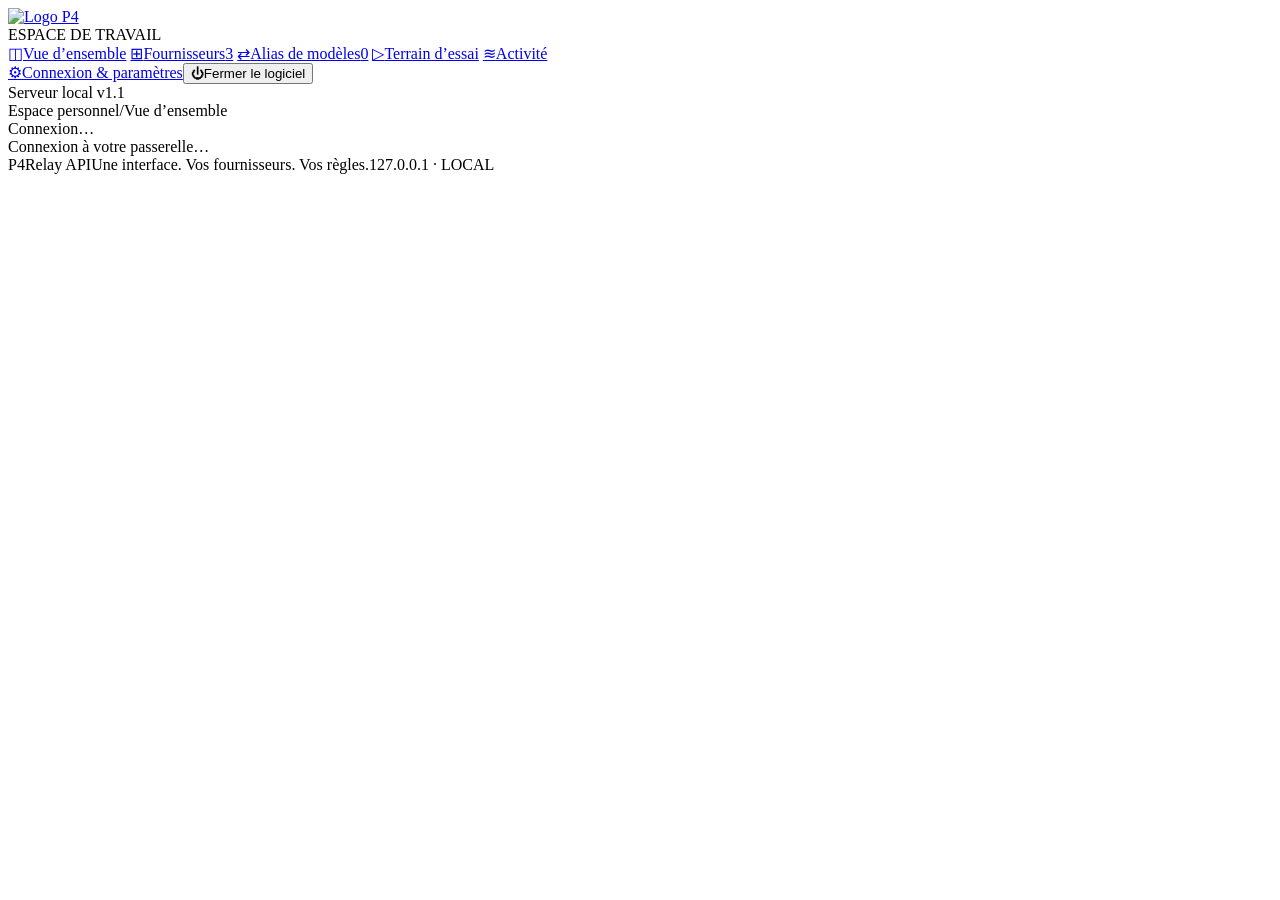
==== internal/p4relay/web/public/index.html @ f6aade9e "Restructurer le projet en cmd/p4relay et internal/p4relay par paquets" ====
<!doctype html>
<html lang="fr">
<head>
  <meta charset="UTF-8"><meta name="viewport" content="width=device-width, initial-scale=1">
  <title>P4Relay — Votre passerelle IA</title>
  <meta name="theme-color" content="#0B1422">
  <link rel="icon" href="/icon.png" type="image/png">
  <link rel="apple-touch-icon" href="/icon.png">
  <link rel="stylesheet" href="/style.css"><script src="/app.js" defer></script>
</head>
<body>
  <aside class="sidebar">
    <a class="brand" href="#overview"><img class="brand-logo" src="/logo.png" alt="Logo P4" width="160" height="60"></a>
    <div class="nav-label">ESPACE DE TRAVAIL</div>
    <nav aria-label="Navigation principale">
      <a href="#overview" data-page="overview"><span>◫</span>Vue d’ensemble</a>
      <a href="#providers" data-page="providers"><span>⊞</span>Fournisseurs<span id="nav-providers" class="nav-count">3</span></a>
      <a href="#aliases" data-page="aliases"><span>⇄</span>Alias de modèles<span id="nav-aliases" class="nav-count">0</span></a>
      <a href="#playground" data-page="playground"><span>▷</span>Terrain d’essai</a>
      <a href="#activity" data-page="activity"><span>≋</span>Activité</a>
    </nav>
    <div class="sidebar-bottom"><a href="#settings" data-page="settings"><span>⚙</span>Connexion & paramètres</a><button type="button" class="shutdown-button" id="shutdown-button" data-action="shutdown" title="Arrêter le serveur local et les requêtes en cours"><span aria-hidden="true">⏻</span><span class="shutdown-label">Fermer le logiciel</span></button><div class="local-note"><span class="tiny-dot"></span> Serveur local <span class="version">v1.1</span></div></div>
  </aside>
  <div class="shell">
    <header class="topbar"><div><span class="muted">Espace personnel</span><span class="slash">/</span><span id="breadcrumb">Vue d’ensemble</span></div><span class="status" id="server-status"><i></i>Connexion…</span></header>
    <main id="main" tabindex="-1"><div class="empty">Connexion à votre passerelle…</div></main>
    <footer><span>P4Relay API</span><span>Une interface. Vos fournisseurs. Vos règles.</span><span>127.0.0.1 · LOCAL</span></footer>
  </div>
  <dialog id="editor"><form id="editor-form"><div class="dialog-heading"><div><div class="eyebrow" id="dialog-eyebrow">CONFIGURATION</div><h2 id="dialog-title"></h2></div><button type="button" class="icon-button" id="close-dialog" aria-label="Fermer">×</button></div><div id="dialog-fields"></div><p id="dialog-error" class="error" role="alert"></p><div class="dialog-actions"><button type="button" class="button secondary" id="cancel-dialog">Annuler</button><button type="submit" class="button primary" id="save-dialog">Enregistrer</button></div></form></dialog>
  <div id="toast" role="status" aria-live="polite"></div>
</body>
</html>
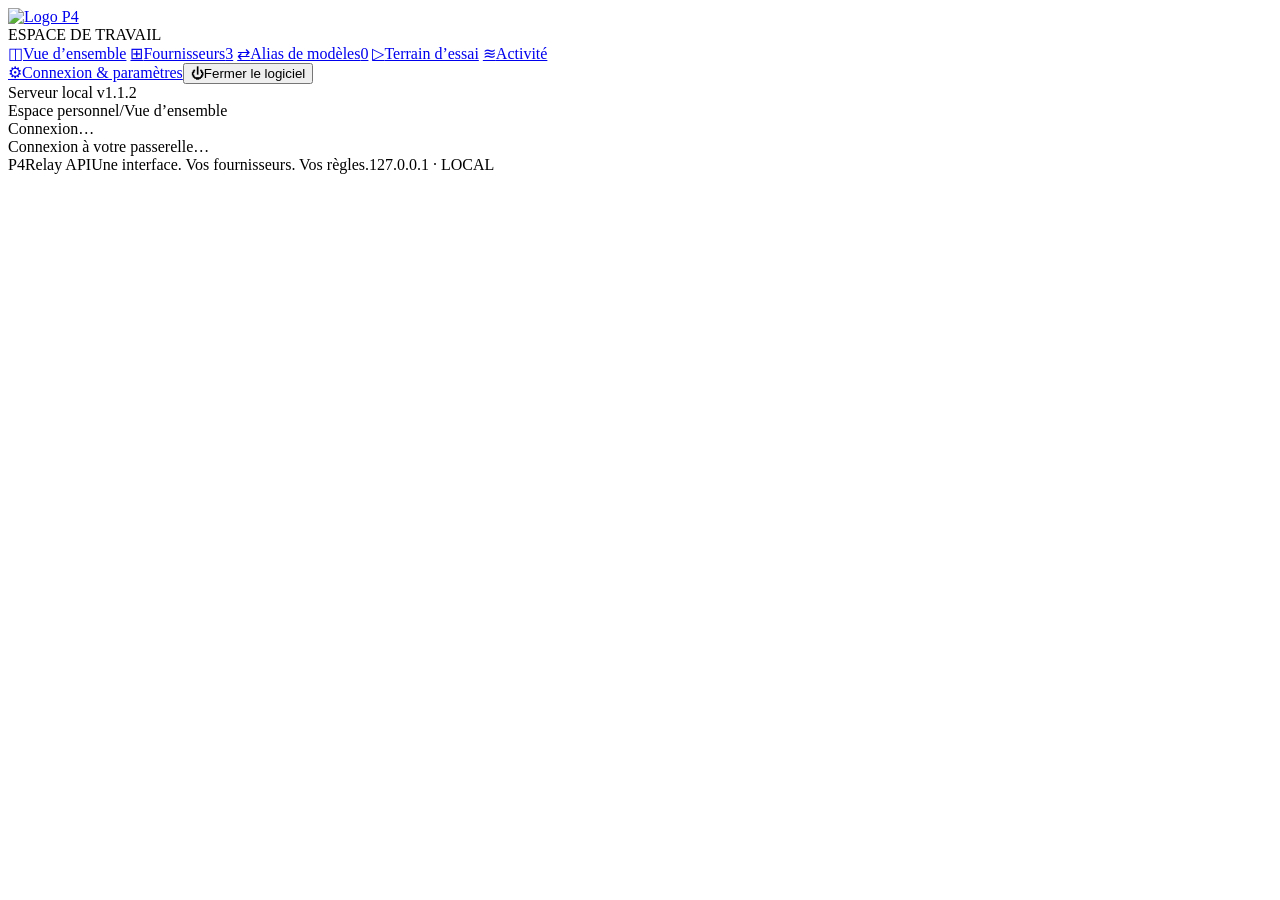
==== commit 04fe008a: "Aligner la version affichee dans le HTML sur la version du logiciel" ====
--- a/internal/p4relay/web/public/index.html
+++ b/internal/p4relay/web/public/index.html
@@ -19,7 +19,7 @@
       <a href="#playground" data-page="playground"><span>▷</span>Terrain d’essai</a>
       <a href="#activity" data-page="activity"><span>≋</span>Activité</a>
     </nav>
-    <div class="sidebar-bottom"><a href="#settings" data-page="settings"><span>⚙</span>Connexion & paramètres</a><button type="button" class="shutdown-button" id="shutdown-button" data-action="shutdown" title="Arrêter le serveur local et les requêtes en cours"><span aria-hidden="true">⏻</span><span class="shutdown-label">Fermer le logiciel</span></button><div class="local-note"><span class="tiny-dot"></span> Serveur local <span class="version">v1.1</span></div></div>
+    <div class="sidebar-bottom"><a href="#settings" data-page="settings"><span>⚙</span>Connexion & paramètres</a><button type="button" class="shutdown-button" id="shutdown-button" data-action="shutdown" title="Arrêter le serveur local et les requêtes en cours"><span aria-hidden="true">⏻</span><span class="shutdown-label">Fermer le logiciel</span></button><div class="local-note"><span class="tiny-dot"></span> Serveur local <span class="version">v1.1.2</span></div></div>
   </aside>
   <div class="shell">
     <header class="topbar"><div><span class="muted">Espace personnel</span><span class="slash">/</span><span id="breadcrumb">Vue d’ensemble</span></div><span class="status" id="server-status"><i></i>Connexion…</span></header>
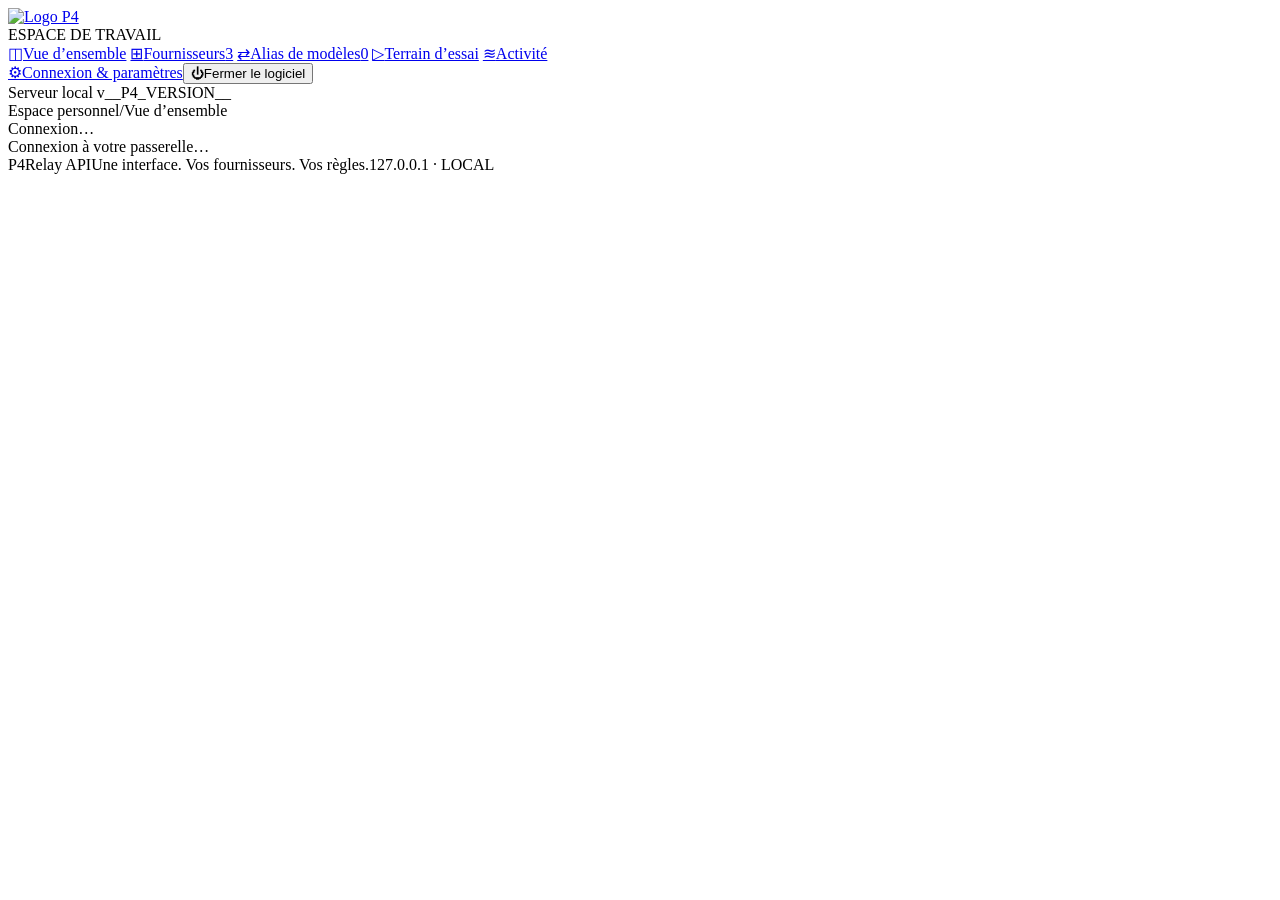
==== commit 9e5e21fd: "Remplacer la version en dur du HTML par une graine injectee par le serveur et passer la version en 1" ====
--- a/internal/p4relay/web/public/index.html
+++ b/internal/p4relay/web/public/index.html
@@ -19,7 +19,7 @@
       <a href="#playground" data-page="playground"><span>▷</span>Terrain d’essai</a>
       <a href="#activity" data-page="activity"><span>≋</span>Activité</a>
     </nav>
-    <div class="sidebar-bottom"><a href="#settings" data-page="settings"><span>⚙</span>Connexion & paramètres</a><button type="button" class="shutdown-button" id="shutdown-button" data-action="shutdown" title="Arrêter le serveur local et les requêtes en cours"><span aria-hidden="true">⏻</span><span class="shutdown-label">Fermer le logiciel</span></button><div class="local-note"><span class="tiny-dot"></span> Serveur local <span class="version">v1.1.2</span></div></div>
+    <div class="sidebar-bottom"><a href="#settings" data-page="settings"><span>⚙</span>Connexion & paramètres</a><button type="button" class="shutdown-button" id="shutdown-button" data-action="shutdown" title="Arrêter le serveur local et les requêtes en cours"><span aria-hidden="true">⏻</span><span class="shutdown-label">Fermer le logiciel</span></button><div class="local-note"><span class="tiny-dot"></span> Serveur local <span class="version">v__P4_VERSION__</span></div></div>
   </aside>
   <div class="shell">
     <header class="topbar"><div><span class="muted">Espace personnel</span><span class="slash">/</span><span id="breadcrumb">Vue d’ensemble</span></div><span class="status" id="server-status"><i></i>Connexion…</span></header>
